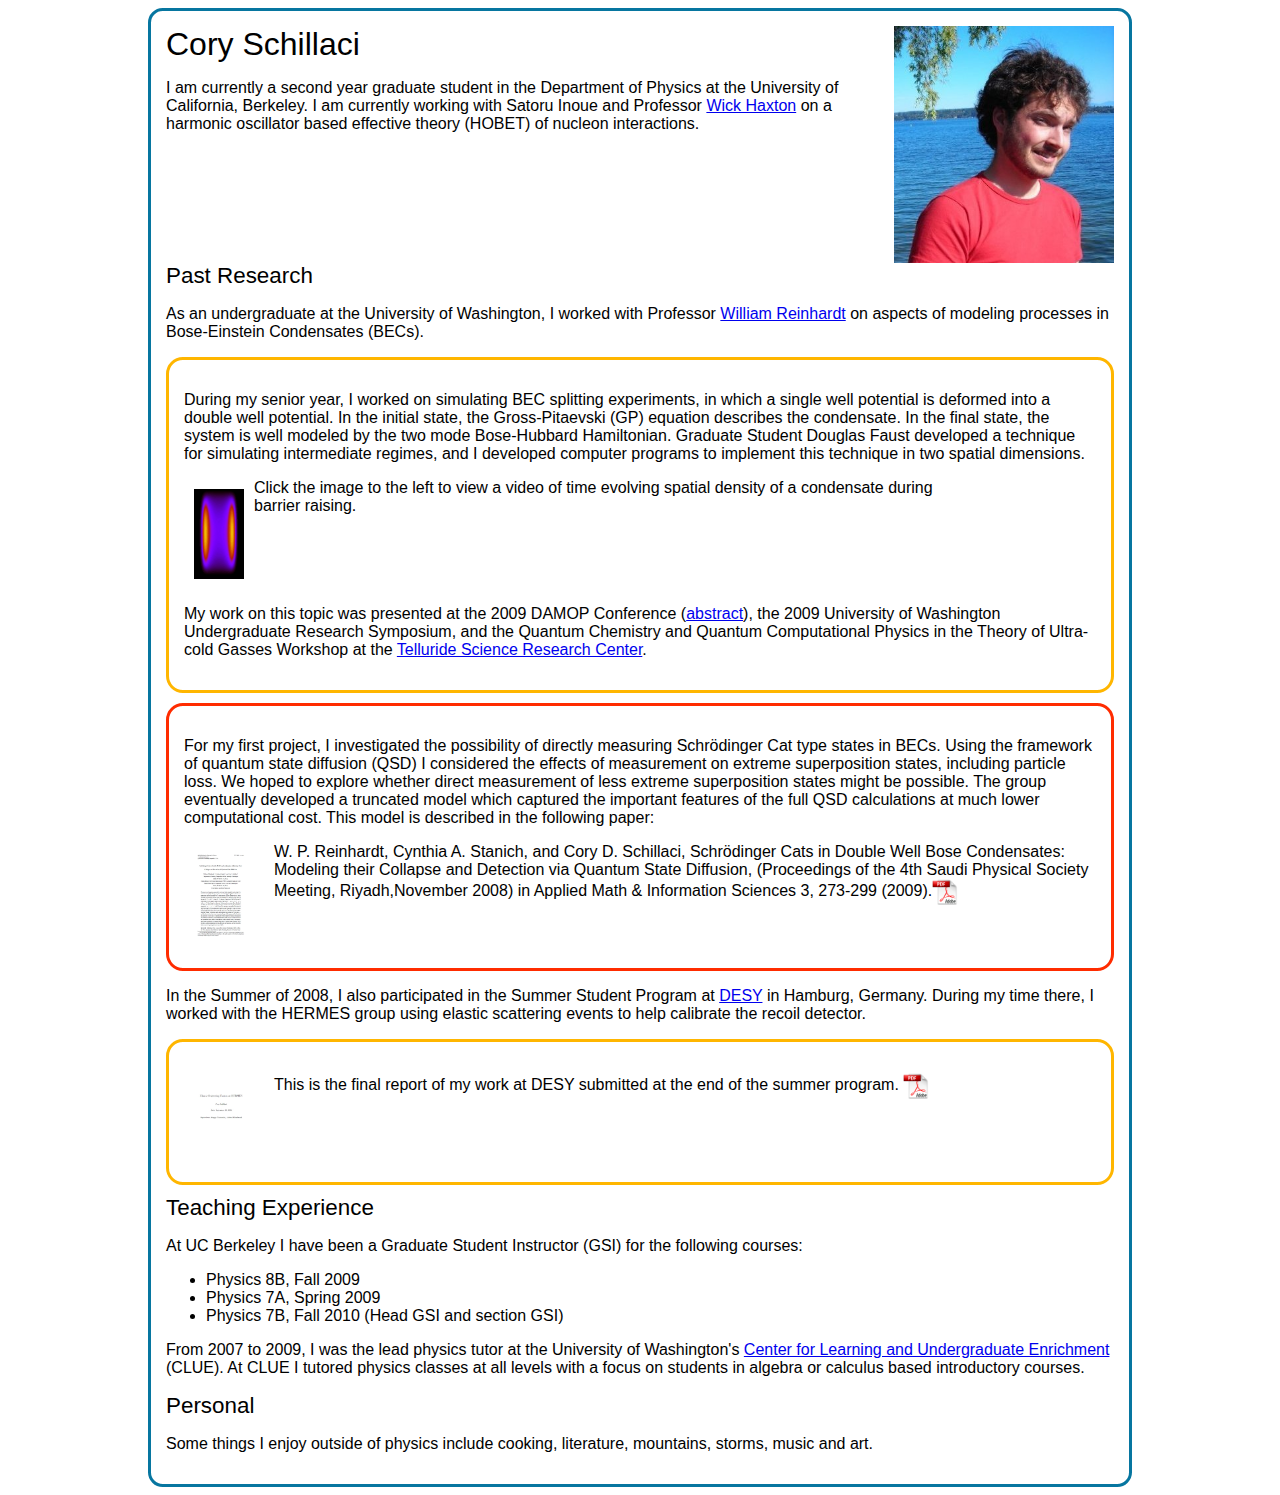
==== index.html @ 635460b1 "first commit" ====
<html>

<head>
 <!DOCTYPE html PUBLIC "-//W3C//DTD XHTML 1.0 Transitional//EN" "http://www.w3.org/TR/xhtml1/DTD/xhtml1-transitional.dtd">
 <link rel="stylesheet" type="text/css" href="CSS/styles.css" >  

 <title>Cory Schillaci</title>

<script type="text/javascript">

  var _gaq = _gaq || [];
  _gaq.push(['_setAccount', 'UA-12896198-2']);
  _gaq.push(['_trackPageview']);

  (function() {
    var ga = document.createElement('script'); ga.type = 'text/javascript'; ga.async = true;
    ga.src = ('https:' == document.location.protocol ? 'https://ssl' : 'http://www') + '.google-analytics.com/ga.js';
    var s = document.getElementsByTagName('script')[0]; s.parentNode.insertBefore(ga, s);
  })();

</script>

</head>

<body>

<div class="mainbox">
 
 <div class="header">
 
 <span style="float:right"><img src="Images/cory.jpg" style="width:220px"></span>
 <span class="title">Cory Schillaci</span>

 <span class="text">
   <p>I am currently a second year graduate student in the Department
   of Physics at the University of California, Berkeley. I am currently working
   with Satoru Inoue and Professor <a
   href="http://physics.berkeley.edu/index.php?option=com_dept_management&act=people&Itemid=312&task=view&id=3488">Wick
   Haxton</a> on a harmonic oscillator based effective theory (HOBET) of
   nucleon interactions.</p>
 </span>

 </div>

 <span class="subtitle">Past Research</span>
 <div class="text">
  <p>As an undergraduate at the University of Washington, I worked with Professor 
  <a href="http://depts.washington.edu/chem/people/faculty/reinhardt.html">William Reinhardt</a> on aspects of modeling
  processes in Bose-Einstein Condensates (BECs).</p>

  <div class="content orange">
    <p> During my senior year, I worked on simulating BEC splitting experiments, in which a single well potential is deformed
    into a double well potential. In the initial state, the Gross-Pitaevski (GP) equation describes the condensate. In the final state,
    the system is well modeled by the two mode Bose-Hubbard Hamiltonian. Graduate Student Douglas Faust developed a technique for simulating intermediate
    regimes, and I developed computer programs to implement this technique in two spatial dimensions. </p>
    
   <div class="paper">
    <a href="Images/KetterleSplittingHR2.gif"><img src="Images/DensityAtStep1400.gif" class="paper" style="height: 90px;width:50px;margin:10px"></a>
    <p class="paper">Click the image to the left to view a video of time evolving spatial density of a condensate during barrier raising.</p>
   </div>

  <p> My work on this topic was presented at the 2009 DAMOP Conference (<a href="Papers/DAMOP_Abstract.pdf">abstract</a>), the 2009 
    University of Washington Undergraduate Research Symposium, and the Quantum Chemistry and Quantum Computational Physics in the Theory 
    of Ultra-cold Gasses Workshop at the <a href="http://www.telluridescience.org/">Telluride Science Research Center</a>. </p>
 
  </div>

  <div class="content red">
    <p>For my first project, I investigated the possibility of directly measuring Schr&#246;dinger Cat type states in BECs.
  Using the framework of quantum state diffusion (QSD) I considered the effects of measurement on extreme superposition 
  states, including particle loss. We hoped to explore whether direct measurement of less extreme superposition states might 
  be possible. The group eventually developed a truncated model which captured the important features of the full QSD 
  calculations at much lower computational cost. This model is described in the following paper:</p>
  
   <div class="paper">
    <a href="Papers/SPS4.pdf"><img src="Papers/SPS4.jpg" class="paper"></a>
    <p>W. P. Reinhardt, Cynthia A. Stanich, and Cory D. Schillaci, Schr&#246;dinger Cats in Double  Well Bose Condensates: 
    Modeling their Collapse and Detection via  Quantum State Diffusion, 
    (Proceedings  of the 4th Saudi Physical Society Meeting, Riyadh,November 2008) in Applied Math &amp; Information Sciences 3, 
    273-299 (2009).<a href="Papers/SPS4.pdf"><img src="Images/PDF.png" class="PDF"></a></p>
   </div>
  </div>

  <p>In the Summer of 2008, I also participated in the Summer Student Program at <a href="http://zms.desy.de/index_eng.html">DESY</a>
  in Hamburg, Germany. During my time there, I worked with the HERMES group using elastic scattering events to help calibrate the 
  recoil detector.</p> 
  
  <div class="content orange">
    <a href="Papers/DESY.pdf"><img src="Papers/DESY.jpg" class="paper"></a>
    <p class="paper"> This is the final report of my work at DESY submitted at the end of the summer program. 
	<a href="Papers/DESY.pdf"><img src="Images/PDF.png" class="PDF"></a> </p>
  </div>

 </div>

 <span class="subtitle">Teaching Experience</span>
 <div class="text">
  <p>At UC Berkeley I have been a Graduate Student Instructor (GSI) for the following courses:
    <ul>
     <li>Physics 8B, Fall 2009
     <li>Physics 7A, Spring 2009
     <li>Physics 7B, Fall 2010 (Head GSI and section GSI)
    </ul>
  </p>
  <p>From 2007 to 2009, I was the lead physics tutor at the University of Washington's 
  <a href="http://depts.washington.edu/clue/index.php">Center for Learning and Undergraduate Enrichment</a> (CLUE). At CLUE I
  tutored physics classes at all levels with a focus on students in algebra or calculus based introductory courses.</p>
  
  </div>


  <span class="subtitle">Personal</span>
  <div class="text">
    <p> Some things I enjoy outside of physics include cooking, literature,
    mountains, storms, music and art.
    </p>  
  </div>
  
  </div>
  
  </body>
  
  
  </html>
---- CSS/styles.css ----
body {
 background-color:white;
 font-size:100%;
}


div.mainbox {
 background-color:white;
 overflow:hidden;
 width:75%;
 min-width:450px;
 margin-left: auto;
 margin-right:auto;
 border-style:solid;
 border-color:#0776A0;
 border-width:3px;
 padding:15px;
 -moz-border-radius:2ex;
 -webkit-border-radius:2ex;
}

div.header {
 overflow:hidden;
}

div.content {
 overflow:hidden;
 margin-top:10px;
 margin-bottom:10px;
 border-style:solid;
 border-width:3px;
 padding:15px;
 -moz-border-radius:2ex;
 -webkit-border-radius:2ex;
}

div.orange {
 border-color:#FFB600;
}

div.red {
 border-color:#FF2C00;
}

div.paper {
 min-height:110px;
 display: table-cell;
 vertical-align: middle;
}

img.paper {
 height:110px;
 width:78px;
 float:left;
 border-color:black;
 border-width:1px;
 vertical-align:middle;
 margin-right:12px;
}

p.paper {
 vertical-align:middle;
}

img.pdf {
  height:26px;
  vertical-align:middle;
  border:none;
  padding:none;
  margin:none;
}

.title{
 font-family:verdana,sans-serif;
 font-size:2em;
 margin-bottom:10px;
}

.subtitle{
 font-family:verdana,sans-serif;
 font-size:1.4em;
 margin-bottom:0px;
}
 
.text{
 font-family:verdana,sans-serif;
 font-size:1em;
}
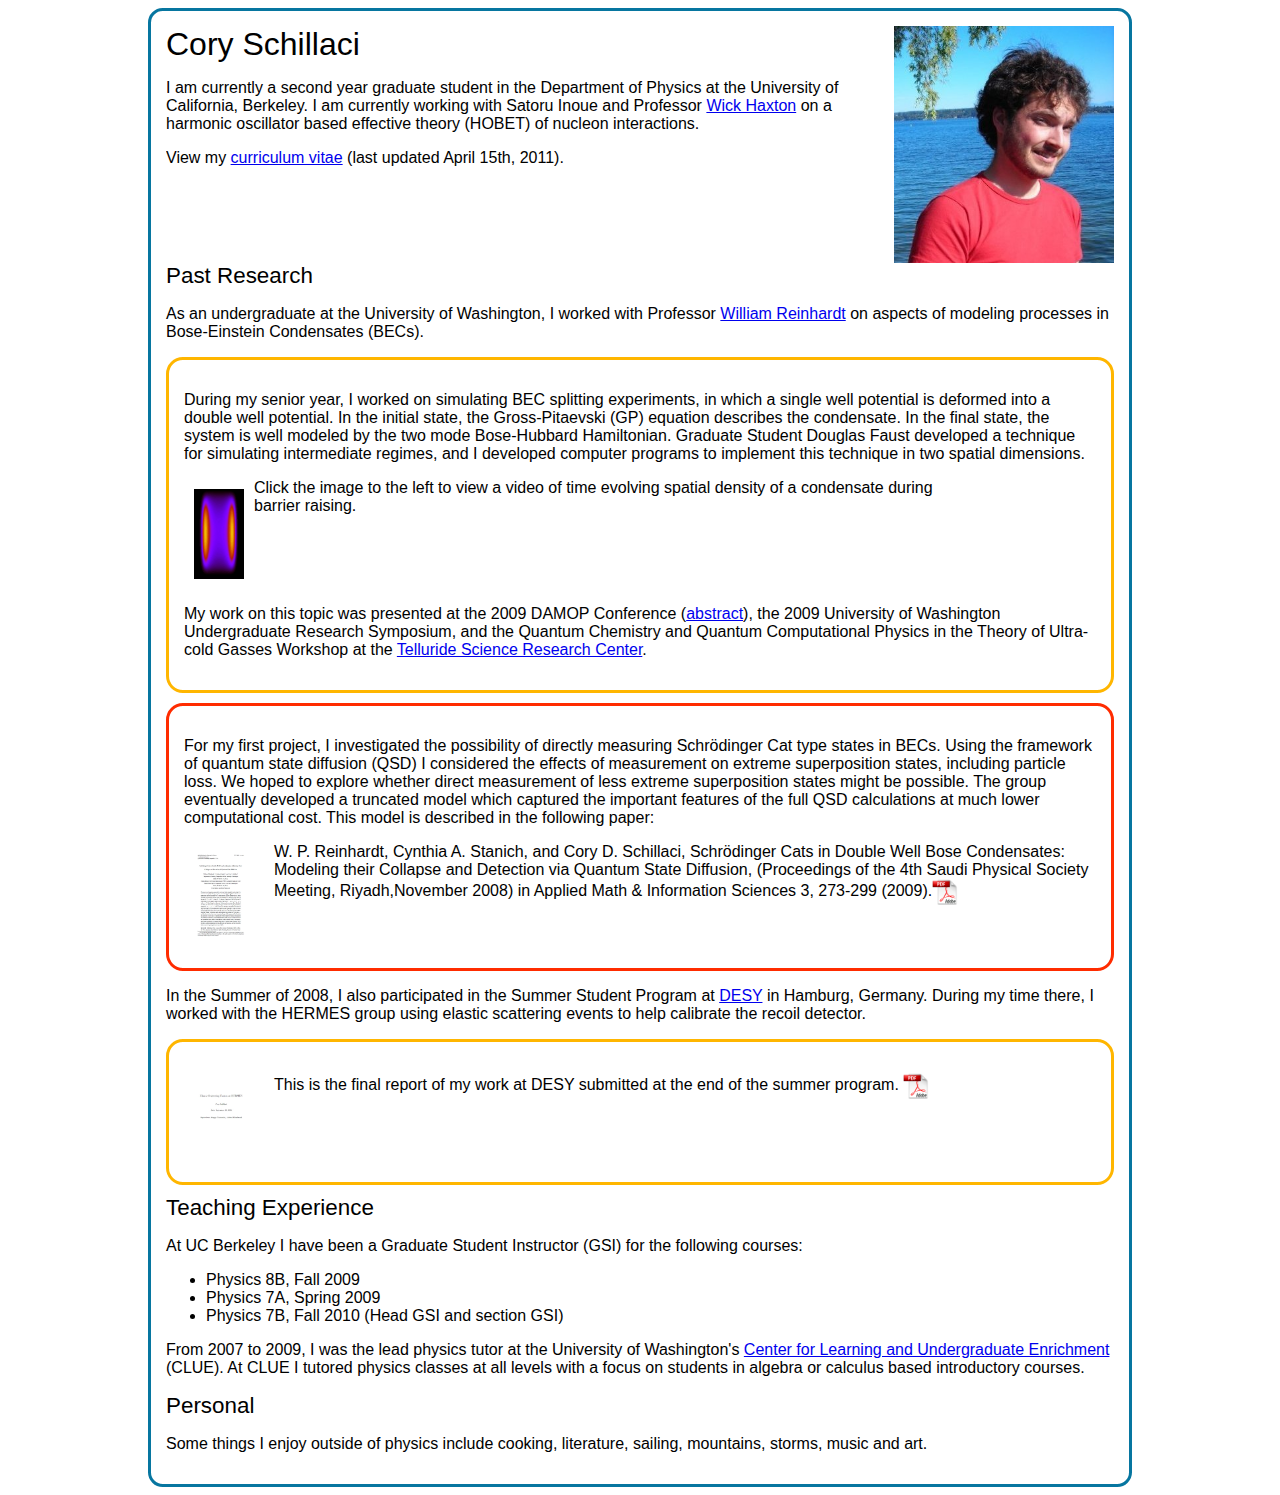
==== commit c875dd16: "Add CV" ====
--- a/index.html
+++ b/index.html
@@ -38,6 +38,9 @@
    href="http://physics.berkeley.edu/index.php?option=com_dept_management&act=people&Itemid=312&task=view&id=3488">Wick
    Haxton</a> on a harmonic oscillator based effective theory (HOBET) of
    nucleon interactions.</p>
+
+   <p>View my <a href="Resources/CV.pdf">curriculum vitae</a> (last
+ updated April 15th, 2011).
  </span>
 
  </div>
@@ -111,8 +114,8 @@
 
   <span class="subtitle">Personal</span>
   <div class="text">
-    <p> Some things I enjoy outside of physics include cooking, literature,
-    mountains, storms, music and art.
+    <p> Some things I enjoy outside of physics include cooking,
+  literature, sailing, mountains, storms, music and art.
     </p>  
   </div>
   
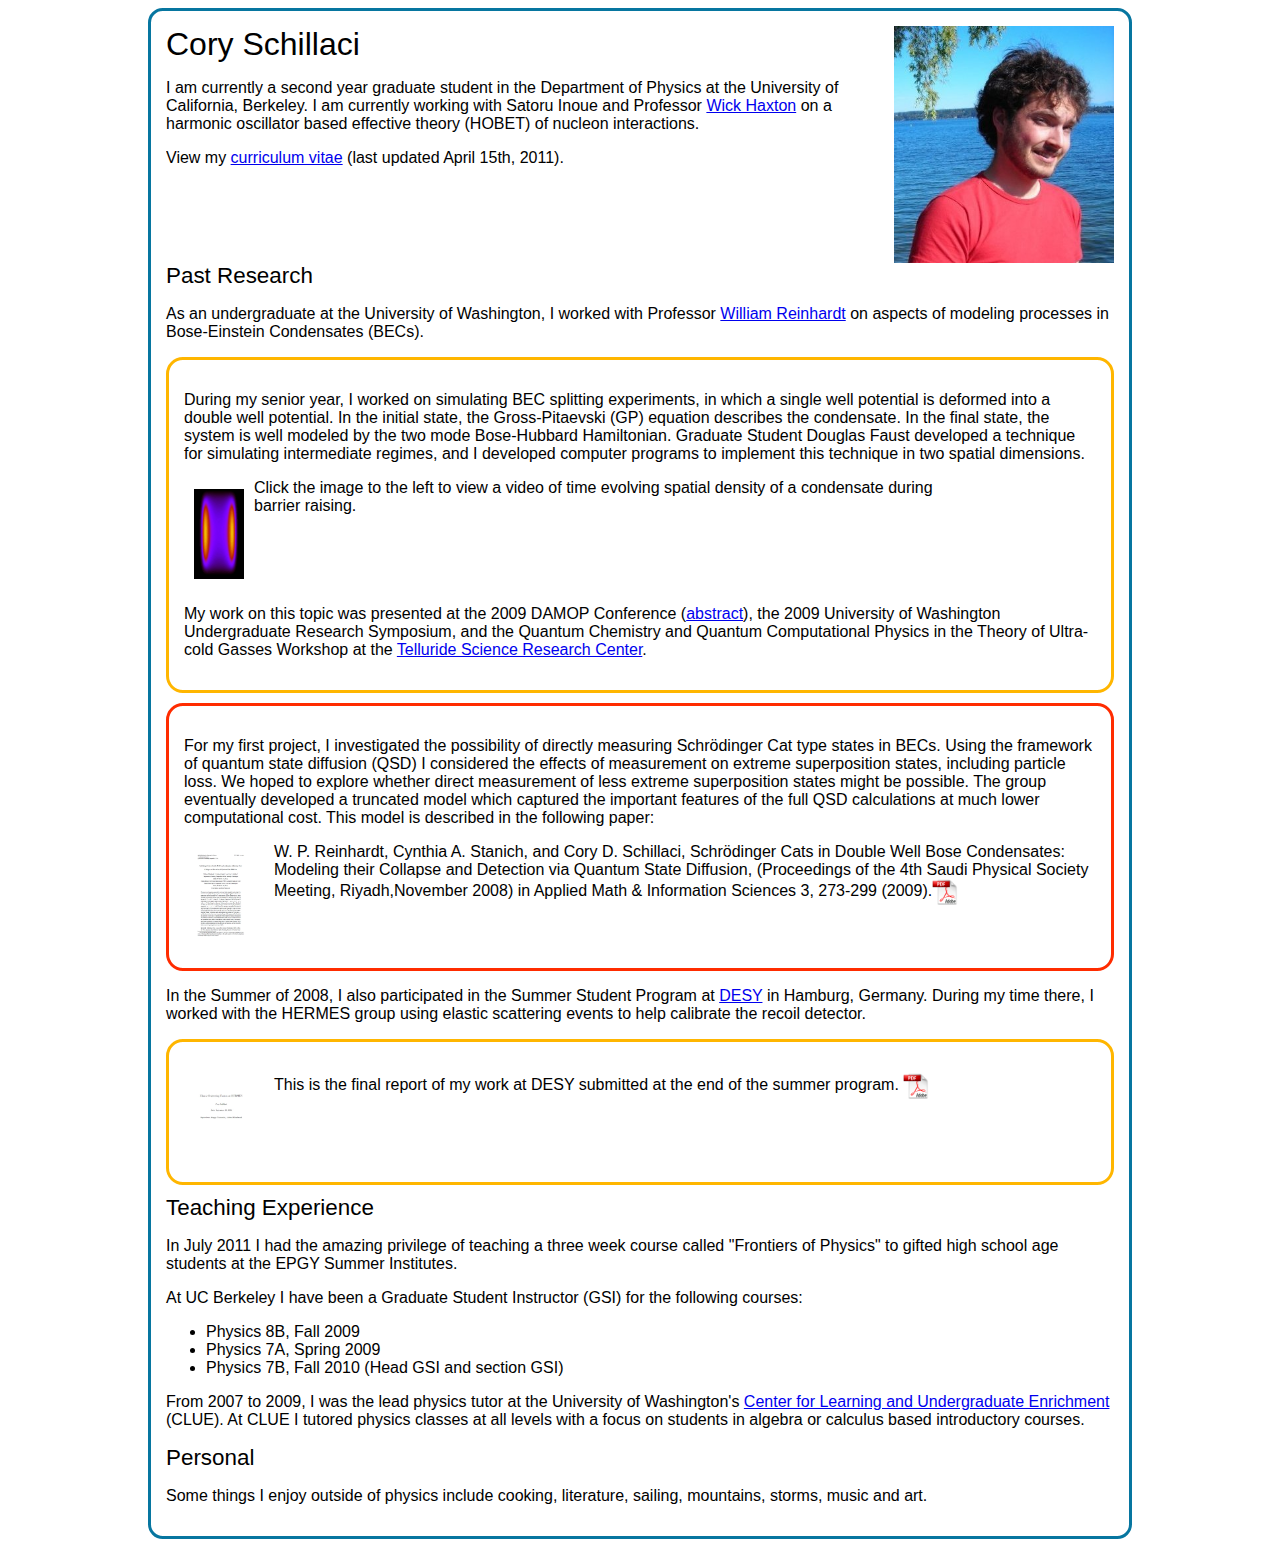
==== commit 820751be: "Main page update 7/29" ====
--- a/index.html
+++ b/index.html
@@ -98,6 +98,13 @@
 
  <span class="subtitle">Teaching Experience</span>
  <div class="text">
+
+   <p>
+   In July 2011 I had the amazing privilege of teaching a three week
+   course called "Frontiers of Physics" to gifted high school age students at
+   the EPGY Summer Institutes.
+   </p>
+   
   <p>At UC Berkeley I have been a Graduate Student Instructor (GSI) for the following courses:
     <ul>
      <li>Physics 8B, Fall 2009
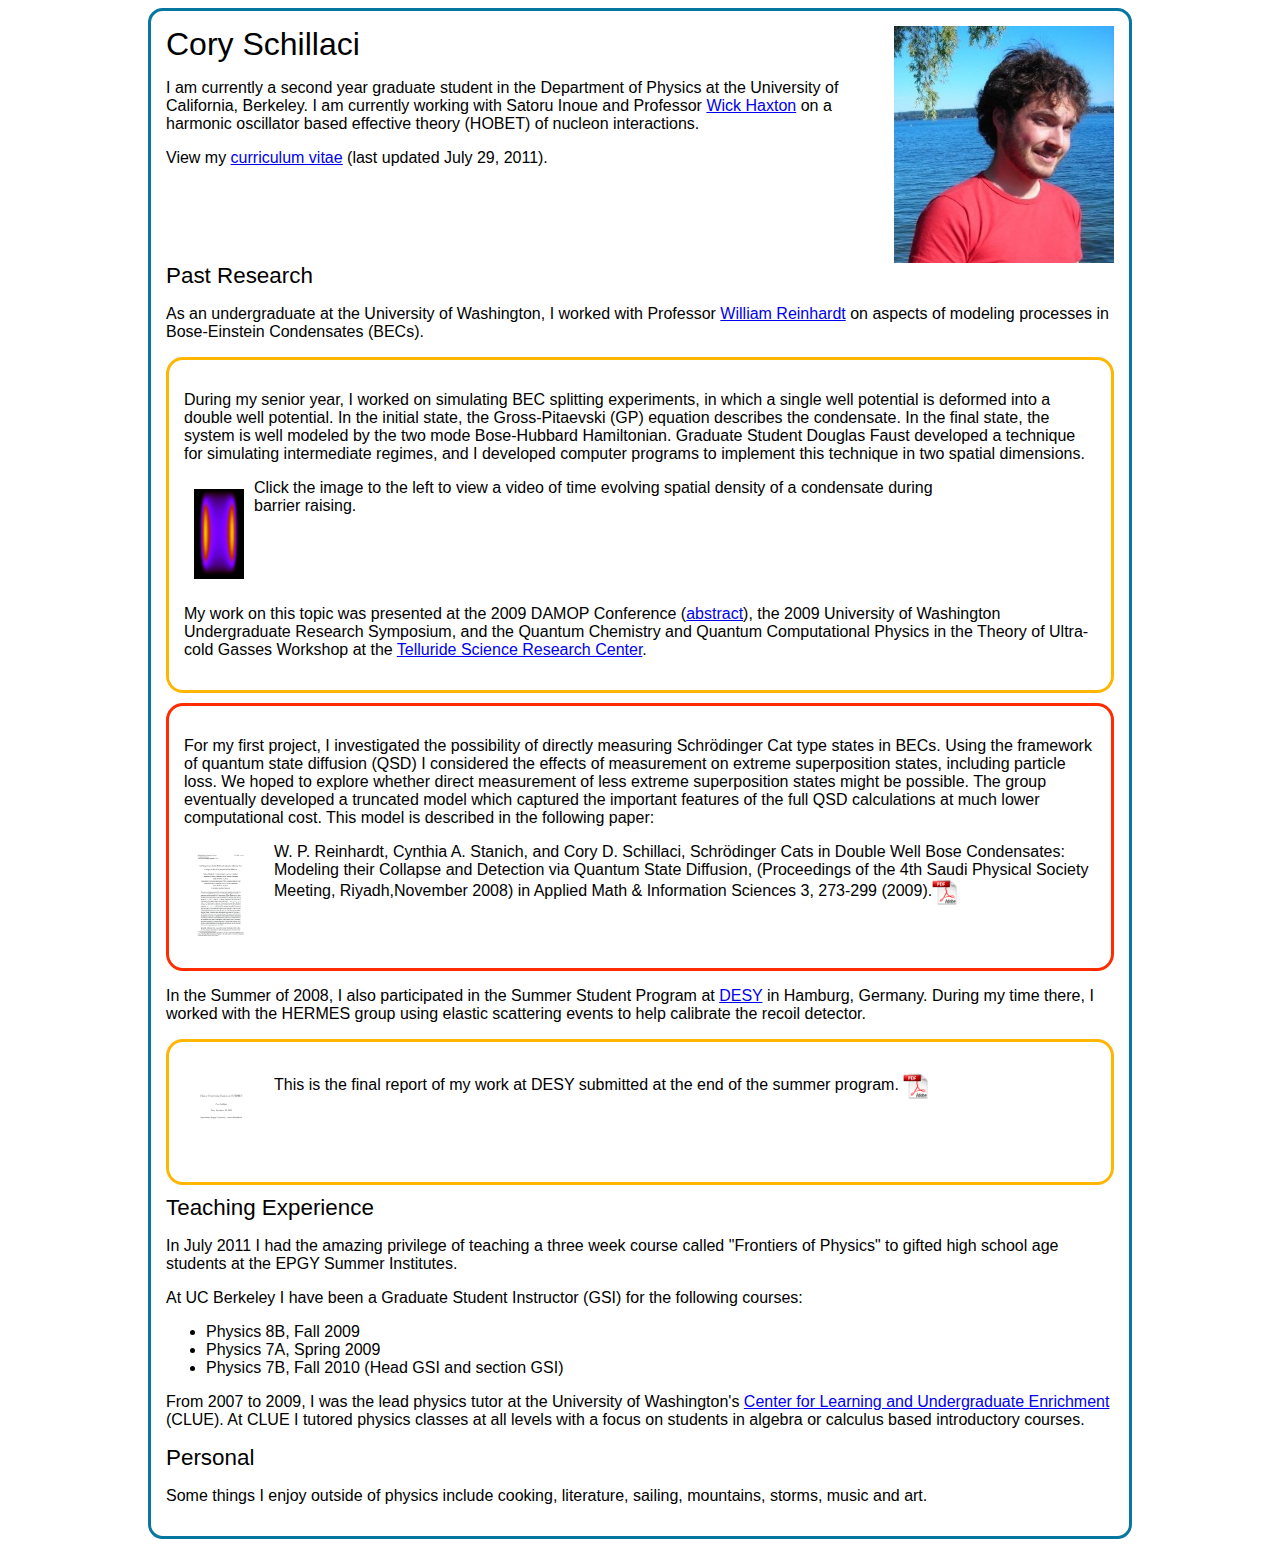
==== commit f4e2fec5: "Main page update 7/29 2" ====
--- a/index.html
+++ b/index.html
@@ -40,7 +40,7 @@
    nucleon interactions.</p>
 
    <p>View my <a href="Resources/CV.pdf">curriculum vitae</a> (last
- updated April 15th, 2011).
+ updated July 29, 2011).
  </span>
 
  </div>
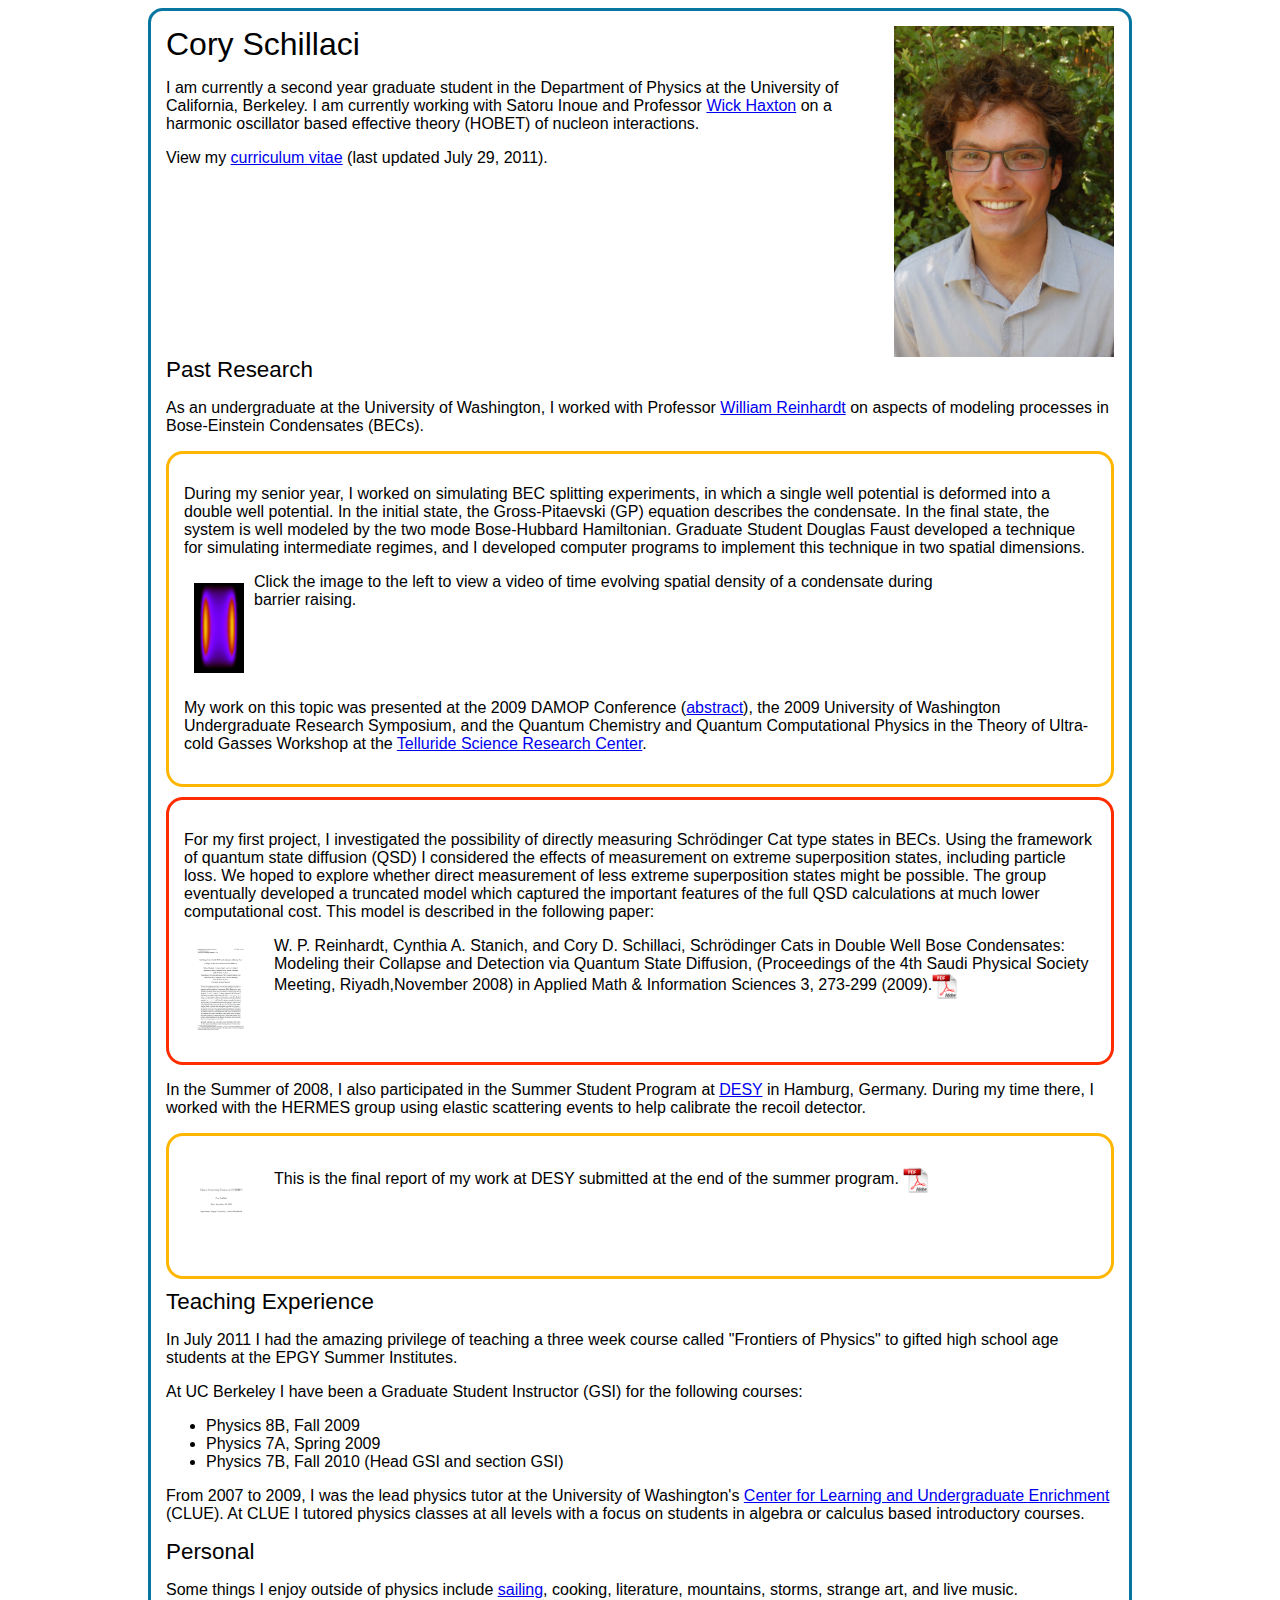
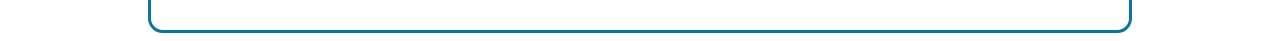
==== commit af07876f: "Add sailing page" ====
--- a/index.html
+++ b/index.html
@@ -121,8 +121,9 @@
 
   <span class="subtitle">Personal</span>
   <div class="text">
-    <p> Some things I enjoy outside of physics include cooking,
-  literature, sailing, mountains, storms, music and art.
+    <p> Some things I enjoy outside of physics include <a
+  href="Sailing/index.html">sailing<a>, cooking, literature,
+  mountains, storms, strange art, and live music.
     </p>  
   </div>
   
